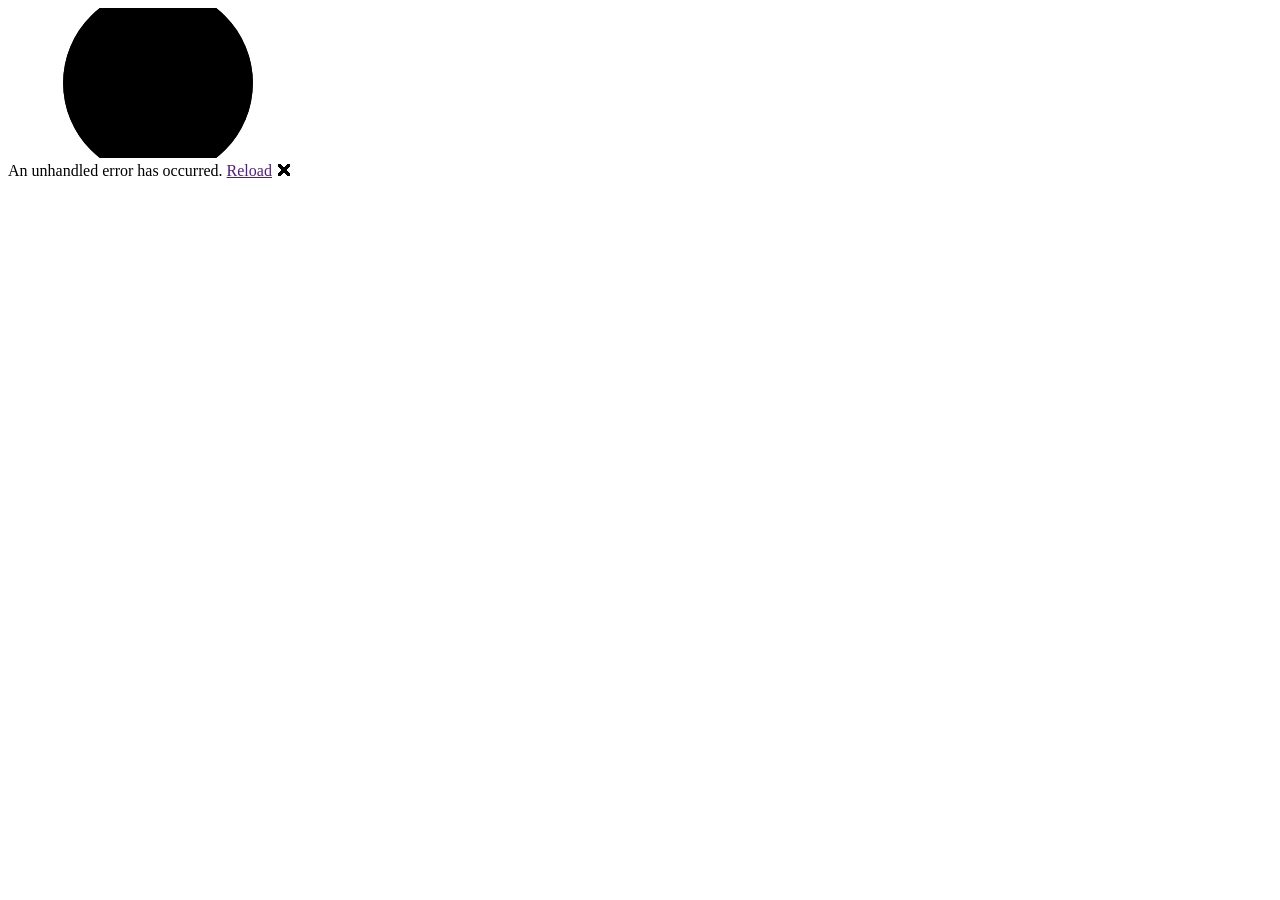
==== WebASMTimeTabler/wwwroot/index.html @ 29afcc3d "update 0.0.1" ====
<!DOCTYPE html>
<html lang="en">

<head>
    <meta charset="utf-8" />
    <meta name="viewport" content="width=device-width, initial-scale=1.0" />
    <title>WebASMTimeTabler</title>
    <base href="/" />
    <link rel="preconnect" href="https://fonts.googleapis.com">
    <link rel="preconnect" href="https://fonts.gstatic.com" crossorigin>
    <link href="https://fonts.googleapis.com/css2?family=Outfit:wght@300;400;500;600;700&display=swap" rel="stylesheet">
    <link rel="stylesheet" href="css/bootstrap/bootstrap.min.css" />
    <link rel="stylesheet" href="css/app.css?v=2" />
    <link rel="icon" type="image/png" href="favicon.png" />
    <link href="WebASMTimeTabler.styles.css?v=2" rel="stylesheet" />
</head>

<body>
    <div id="app">
        <svg class="loading-progress">
            <circle r="40%" cx="50%" cy="50%" />
            <circle r="40%" cx="50%" cy="50%" />
        </svg>
        <div class="loading-progress-text"></div>
    </div>

    <div id="blazor-error-ui">
        An unhandled error has occurred.
        <a href="" class="reload">Reload</a>
        <a class="dismiss">🗙</a>
    </div>
    <script src="_framework/blazor.webassembly.js"></script>
</body>

</html>
---- WebASMTimeTabler/wwwroot/css/app.css ----
:root {
    --heritage-green: #124E3F;
    --heritage-green-hover: #196653;
    --heritage-green-light: #237E67;
    --heritage-green-pale: #ECF5F2;
    --possibility-white: #FAFDFD;
    --text-primary: #112622;
    --text-secondary: #48635E;
    --border-color: #D3E2DD;
    --card-shadow: 0 8px 30px rgba(18, 78, 63, 0.05);
    --input-focus-shadow: 0 0 0 0.25rem rgba(18, 78, 63, 0.15);
}

html, body {
    font-family: 'Outfit', -apple-system, BlinkMacSystemFont, "Segoe UI", Roboto, "Helvetica Neue", Arial, sans-serif;
    background-color: var(--possibility-white);
    color: var(--text-primary);
}

h1:focus {
    outline: none;
}

a, .btn-link {
    color: var(--heritage-green);
    text-decoration: none;
    transition: color 0.2s ease;
}

a:hover, .btn-link:hover {
    color: var(--heritage-green-hover);
}

.btn-primary {
    color: #fff;
    background-color: var(--heritage-green);
    border-color: var(--heritage-green);
    border-radius: 8px;
    padding: 0.5rem 1.25rem;
    font-weight: 500;
    transition: all 0.2s ease;
}

.btn-primary:hover, .btn-primary:focus {
    background-color: var(--heritage-green-hover);
    border-color: var(--heritage-green-hover);
}

.btn:focus, .btn:active:focus, .btn-link.nav-link:focus, .form-control:focus, .form-check-input:focus {
    box-shadow: var(--input-focus-shadow);
    border-color: var(--heritage-green-light);
}

.form-control, .form-select {
    border-radius: 8px;
    border: 1px solid var(--border-color);
    color: var(--text-primary);
    transition: all 0.2s ease;
}

.form-control:focus, .form-select:focus {
    border-color: var(--heritage-green-light);
}

.content {
    padding-top: 1.1rem;
}

.valid.modified:not([type=checkbox]) {
    outline: 1px solid #26b050;
}

.invalid {
    outline: 1px solid red;
}

.validation-message {
    color: red;
}

#blazor-error-ui {
    background: var(--heritage-green-pale);
    bottom: 0;
    box-shadow: 0 -2px 10px rgba(0, 0, 0, 0.05);
    display: none;
    left: 0;
    padding: 0.6rem 1.25rem 0.7rem 1.25rem;
    position: fixed;
    width: 100%;
    z-index: 1000;
    border-top: 2px solid var(--heritage-green);
}

    #blazor-error-ui .dismiss {
        cursor: pointer;
        position: absolute;
        right: 0.75rem;
        top: 0.5rem;
    }

.blazor-error-boundary {
    background: url([data-uri]) no-repeat 1rem/1.8rem, var(--heritage-green);
    padding: 1rem 1rem 1rem 3.7rem;
    color: white;
}

    .blazor-error-boundary::after {
        content: "An error has occurred."
    }

.loading-progress {
    position: relative;
    display: block;
    width: 8rem;
    height: 8rem;
    margin: 20vh auto 1rem auto;
}

    .loading-progress circle {
        fill: none;
        stroke: var(--border-color);
        stroke-width: 0.6rem;
        transform-origin: 50% 50%;
        transform: rotate(-90deg);
    }

        .loading-progress circle:last-child {
            stroke: var(--heritage-green);
            stroke-dasharray: calc(3.141 * var(--blazor-load-percentage, 0%) * 0.8), 500%;
            transition: stroke-dasharray 0.05s ease-in-out;
        }

.loading-progress-text {
    position: absolute;
    text-align: center;
    font-weight: bold;
    inset: calc(20vh + 3.25rem) 0 auto 0.2rem;
    color: var(--text-primary);
}

    .loading-progress-text:after {
        content: var(--blazor-load-percentage-text, "Loading");
    }

code {
    color: #c02d76;
}

/* 강의 상세 모달 팝업 스타일 */
.custom-modal-backdrop {
    position: fixed;
    top: 0;
    left: 0;
    width: 100vw;
    height: 100vh;
    background-color: rgba(14, 32, 28, 0.4);
    backdrop-filter: blur(4px);
    display: flex;
    justify-content: center;
    align-items: center;
    z-index: 2000;
    animation: fadeIn 0.2s ease-out;
}

.custom-modal-content {
    background-color: #ffffff !important; /* 투명도를 배제하고 확실한 불투명 백색 강제 지정 */
    border-radius: 18px;
    box-shadow: 0 10px 30px rgba(18, 78, 63, 0.15);
    width: 90%;
    max-width: 500px;
    overflow: hidden;
    animation: slideUp 0.2s cubic-bezier(0.4, 0, 0.2, 1);
}

.custom-modal-header {
    padding: 1rem 1.5rem;
    display: flex;
    justify-content: space-between;
    align-items: center;
    border-bottom: 1px solid var(--border-color);
}

.course-cell-hover {
    transition: transform 0.15s ease, box-shadow 0.15s ease;
}

.course-cell-hover:hover {
    transform: translateY(-2px) scale(1.02);
    box-shadow: 0 4px 12px rgba(18, 78, 63, 0.12) !important;
}

@keyframes fadeIn {
    from { opacity: 0; }
    to { opacity: 1; }
}

@keyframes slideUp {
    from { transform: translateY(20px); opacity: 0; }
    to { transform: translateY(0); opacity: 1; }
}
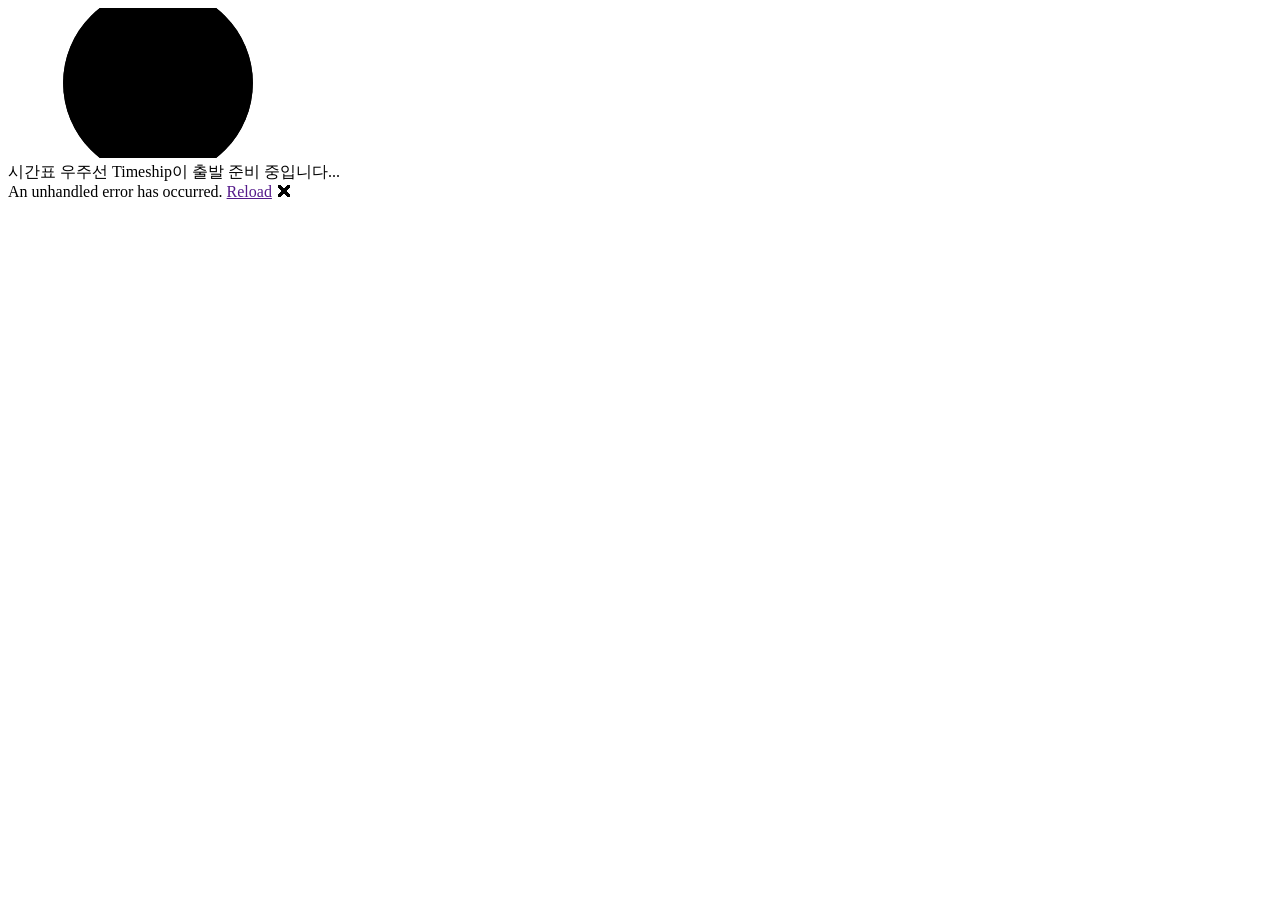
==== commit c2b771de: "mobile UI Update" ====
--- a/WebASMTimeTabler/wwwroot/index.html
+++ b/WebASMTimeTabler/wwwroot/index.html
@@ -4,7 +4,7 @@
 <head>
     <meta charset="utf-8" />
     <meta name="viewport" content="width=device-width, initial-scale=1.0" />
-    <title>WebASMTimeTabler</title>
+    <title>Timeship</title>
     <base href="/" />
     <link rel="preconnect" href="https://fonts.googleapis.com">
     <link rel="preconnect" href="https://fonts.gstatic.com" crossorigin>
@@ -22,6 +22,7 @@
             <circle r="40%" cx="50%" cy="50%" />
         </svg>
         <div class="loading-progress-text"></div>
+        <div class="loading-message">시간표 우주선 Timeship이 출발 준비 중입니다...</div>
     </div>
 
     <div id="blazor-error-ui">
--- a/WebASMTimeTabler/wwwroot/css/app.css
+++ b/WebASMTimeTabler/wwwroot/css/app.css
@@ -11,7 +11,8 @@
     --input-focus-shadow: 0 0 0 0.25rem rgba(18, 78, 63, 0.15);
 }
 
-html, body {
+html,
+body {
     font-family: 'Outfit', -apple-system, BlinkMacSystemFont, "Segoe UI", Roboto, "Helvetica Neue", Arial, sans-serif;
     background-color: var(--possibility-white);
     color: var(--text-primary);
@@ -21,13 +22,15 @@
     outline: none;
 }
 
-a, .btn-link {
+a,
+.btn-link {
     color: var(--heritage-green);
     text-decoration: none;
     transition: color 0.2s ease;
 }
 
-a:hover, .btn-link:hover {
+a:hover,
+.btn-link:hover {
     color: var(--heritage-green-hover);
 }
 
@@ -41,24 +44,31 @@
     transition: all 0.2s ease;
 }
 
-.btn-primary:hover, .btn-primary:focus {
+.btn-primary:hover,
+.btn-primary:focus {
     background-color: var(--heritage-green-hover);
     border-color: var(--heritage-green-hover);
 }
 
-.btn:focus, .btn:active:focus, .btn-link.nav-link:focus, .form-control:focus, .form-check-input:focus {
+.btn:focus,
+.btn:active:focus,
+.btn-link.nav-link:focus,
+.form-control:focus,
+.form-check-input:focus {
     box-shadow: var(--input-focus-shadow);
     border-color: var(--heritage-green-light);
 }
 
-.form-control, .form-select {
+.form-control,
+.form-select {
     border-radius: 8px;
     border: 1px solid var(--border-color);
     color: var(--text-primary);
     transition: all 0.2s ease;
 }
 
-.form-control:focus, .form-select:focus {
+.form-control:focus,
+.form-select:focus {
     border-color: var(--heritage-green-light);
 }
 
@@ -91,12 +101,12 @@
     border-top: 2px solid var(--heritage-green);
 }
 
-    #blazor-error-ui .dismiss {
-        cursor: pointer;
-        position: absolute;
-        right: 0.75rem;
-        top: 0.5rem;
-    }
+#blazor-error-ui .dismiss {
+    cursor: pointer;
+    position: absolute;
+    right: 0.75rem;
+    top: 0.5rem;
+}
 
 .blazor-error-boundary {
     background: url([data-uri]) no-repeat 1rem/1.8rem, var(--heritage-green);
@@ -104,9 +114,9 @@
     color: white;
 }
 
-    .blazor-error-boundary::after {
-        content: "An error has occurred."
-    }
+.blazor-error-boundary::after {
+    content: "An error has occurred."
+}
 
 .loading-progress {
     position: relative;
@@ -116,19 +126,19 @@
     margin: 20vh auto 1rem auto;
 }
 
-    .loading-progress circle {
-        fill: none;
-        stroke: var(--border-color);
-        stroke-width: 0.6rem;
-        transform-origin: 50% 50%;
-        transform: rotate(-90deg);
-    }
-
-        .loading-progress circle:last-child {
-            stroke: var(--heritage-green);
-            stroke-dasharray: calc(3.141 * var(--blazor-load-percentage, 0%) * 0.8), 500%;
-            transition: stroke-dasharray 0.05s ease-in-out;
-        }
+.loading-progress circle {
+    fill: none;
+    stroke: var(--border-color);
+    stroke-width: 0.6rem;
+    transform-origin: 50% 50%;
+    transform: rotate(-90deg);
+}
+
+.loading-progress circle:last-child {
+    stroke: var(--heritage-green);
+    stroke-dasharray: calc(3.141 * var(--blazor-load-percentage, 0%) * 0.8), 500%;
+    transition: stroke-dasharray 0.05s ease-in-out;
+}
 
 .loading-progress-text {
     position: absolute;
@@ -138,9 +148,32 @@
     color: var(--text-primary);
 }
 
-    .loading-progress-text:after {
-        content: var(--blazor-load-percentage-text, "Loading");
-    }
+.loading-progress-text:after {
+    content: var(--blazor-load-percentage-text, "Loading");
+}
+
+.loading-message {
+    position: absolute;
+    text-align: center;
+    font-weight: 500;
+    inset: calc(20vh + 9.5rem) 0 auto 0;
+    color: var(--text-secondary);
+    font-size: 0.95rem;
+    letter-spacing: -0.3px;
+    animation: loading-pulse 1.8s infinite ease-in-out;
+}
+
+@keyframes loading-pulse {
+
+    0%,
+    100% {
+        opacity: 0.6;
+    }
+
+    50% {
+        opacity: 1;
+    }
+}
 
 code {
     color: #c02d76;
@@ -163,7 +196,8 @@
 }
 
 .custom-modal-content {
-    background-color: #ffffff !important; /* 투명도를 배제하고 확실한 불투명 백색 강제 지정 */
+    background-color: #ffffff !important;
+    /* 투명도를 배제하고 확실한 불투명 백색 강제 지정 */
     border-radius: 18px;
     box-shadow: 0 10px 30px rgba(18, 78, 63, 0.15);
     width: 90%;
@@ -190,11 +224,153 @@
 }
 
 @keyframes fadeIn {
-    from { opacity: 0; }
-    to { opacity: 1; }
+    from {
+        opacity: 0;
+    }
+
+    to {
+        opacity: 1;
+    }
 }
 
 @keyframes slideUp {
-    from { transform: translateY(20px); opacity: 0; }
-    to { transform: translateY(0); opacity: 1; }
-}
+    from {
+        transform: translateY(20px);
+        opacity: 0;
+    }
+
+    to {
+        transform: translateY(0);
+        opacity: 1;
+    }
+}
+
+/* 시간표 코스 셀 기본 스타일 */
+.timetable-course-title {
+    font-size: 0.9rem;
+    line-height: 1.25;
+    word-break: break-all;
+    font-weight: 700;
+}
+
+.timetable-course-room {
+    font-size: 0.72rem;
+    line-height: 1.2;
+    margin-top: 3px;
+    opacity: 0.9;
+}
+
+.timetable-course-td {
+    padding: 6px 8px !important;
+}
+
+/* 모바일 환경(640px 이하)에서의 촘촘한 최적화 */
+@media (max-width: 640.98px) {
+    .timetable-course-title {
+        font-size: 0.75rem !important;
+        /* 글자 크기를 살짝 줄여 높이 팽창 최소화 */
+        line-height: 1.15 !important;
+    }
+
+    .timetable-course-room {
+        font-size: 0.65rem !important;
+        margin-top: 1px !important;
+    }
+
+    .timetable-course-td {
+        padding: 2px 3px !important;
+        /* 패딩을 더 줄여 셀 내부 공간 확보 */
+    }
+}
+
+/* 시간표 페이지 헤더 플로팅 스타일 */
+.floating-timetable-header {
+    position: sticky;
+    top: 0;
+    z-index: 100;
+    background-color: var(--background-color, #f8f9fa);
+    padding: 12px 6px;
+    border-bottom: 1px solid var(--border-color);
+}
+
+@media (max-width: 767.98px) {
+    .floating-timetable-header {
+        top: 3.5rem;
+        /* 모바일 네비 탑바 밑에 고정 */
+        box-shadow: 0 4px 10px rgba(18, 78, 63, 0.08) !important;
+        background-color: #ffffff;
+        /* 모바일 가시성 확보 */
+        margin-left: -0.5rem;
+        margin-right: -0.5rem;
+        padding: 10px 12px;
+        border-radius: 0 0 12px 12px;
+    }
+}
+
+/* 미니 시간표 썸네일 캐러셀 시스템 */
+.mini-schedule-thumbnail {
+    position: relative;
+    width: 64px;
+    height: 68px;
+    min-width: 64px;
+    background-color: #fafafa;
+    border: 1.5px solid #e2e8f0;
+    border-radius: 12px;
+    cursor: pointer;
+    padding: 6px;
+    display: flex;
+    flex-direction: column;
+    align-items: center;
+    justify-content: center;
+    transition: all 0.2s ease;
+    box-sizing: border-box;
+}
+
+.mini-schedule-thumbnail.active {
+    border-color: var(--heritage-green);
+    background-color: var(--heritage-green-pale);
+    box-shadow: 0 4px 12px rgba(18, 78, 63, 0.12);
+}
+
+.badge-number {
+    display: flex;
+    align-items: center;
+    justify-content: center;
+    width: 16px;
+    height: 16px;
+    background-color: #dc3545; /* 인덱스 빨간 강조색 */
+    color: #ffffff;
+    font-size: 0.65rem;
+    font-weight: 700;
+    border-radius: 50%;
+    margin: 0 auto 4px auto; /* 가운데 정렬 및 하단 여백 */
+    text-align: center;
+    line-height: 1;
+    box-shadow: 0 1px 3px rgba(0,0,0,0.15);
+}
+
+.mini-grid {
+    display: flex;
+    width: 100%;
+    height: 32px;
+    gap: 1px;
+    background-color: #ffffff;
+    border: 1px solid #edf2f7;
+    border-radius: 4px;
+    padding: 1px;
+    box-sizing: border-box;
+}
+
+.mini-column {
+    flex: 1;
+    position: relative;
+    height: 100%;
+    background-color: #f7fafc;
+}
+
+.mini-block {
+    position: absolute;
+    width: 100%;
+    background-color: rgba(18, 78, 63, 0.25); /* 연한 브랜드 컬러 */
+    border-radius: 1px;
+}
